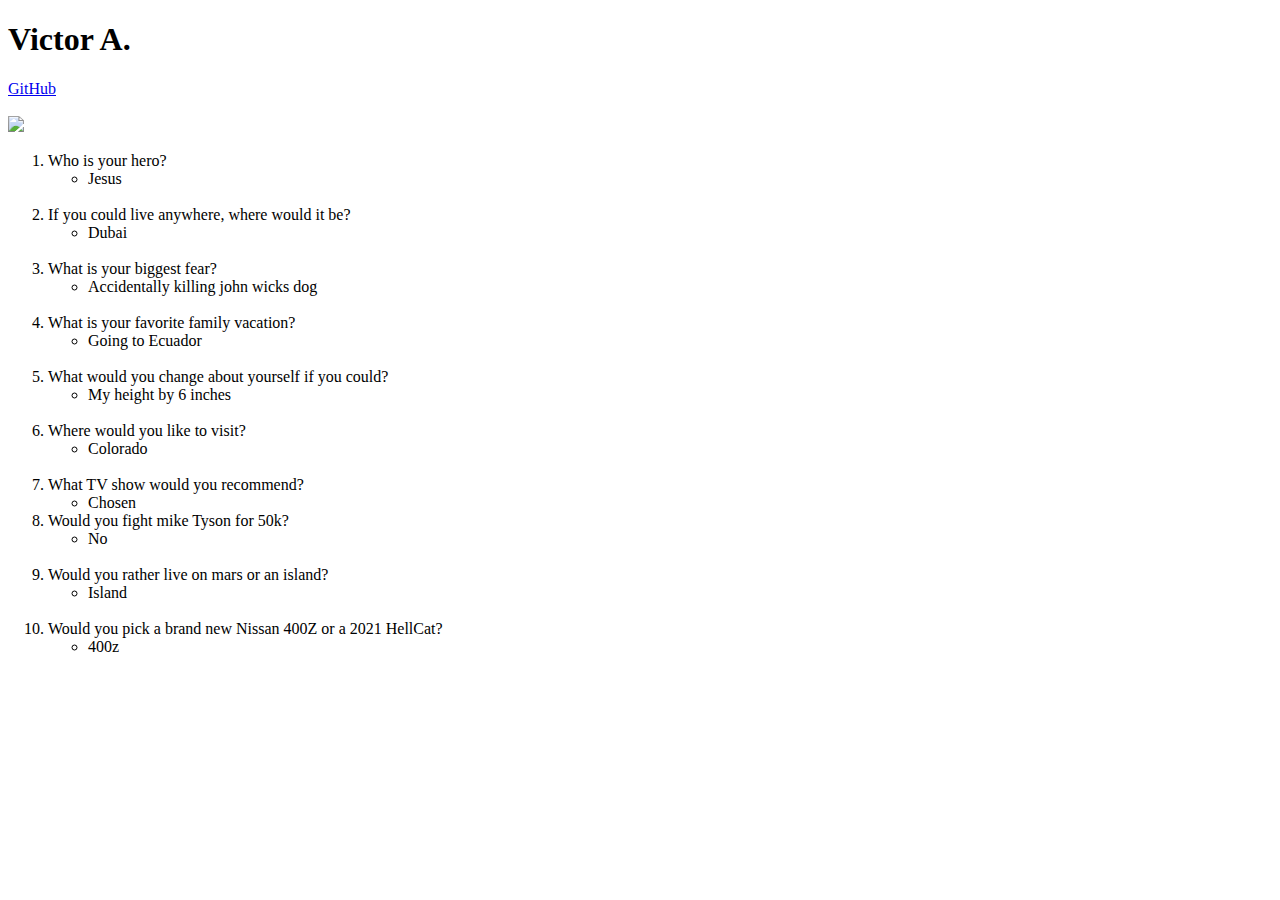
==== index.html @ f6a2ec96 "Add files via upload" ====
<!DOCTYPE html>
<html lang="en">
<head>
    <meta charset="UTF-8">
    <meta http-equiv="X-UA-Compatible" content="IE=edge">
    <meta name="viewport" content="width=device-width, initial-scale=1.0">
    <title>Document</title>
</head>
<body>
    <div>
        <h1>Victor A.</h1>
        <a href="https://github.com/victorsworld">GitHub</a>
        <br>
        <br>
        <img src="https://jossmorera.com/imgs.png">
        <ol>
          <li>Who is your hero?</li>
          <ul>
          <li>Jesus</li>
          <br>
          </ul>
          <li>If you could live anywhere, where would it be?</li>
          <ul>
            <li>Dubai</li>
          </ul>
          <br>
          <li>What is your biggest fear?</li>
          <ul>
            <li>Accidentally killing john wicks dog</li>
          </ul>
          <br>
          <li>What is your favorite family vacation?</li>
          <ul>
            <li>Going to Ecuador</li>
          </ul>
          <br>
          <li>What would you change about yourself if you could?</li>
          <ul>
            <li>My height by 6 inches</li>
          </ul>
          <br>
          <li>Where would you like to visit?</li>
          <ul>
            <li>Colorado</li>
          </ul>
          <br>
          <li>What TV show would you recommend?</li>
          <ul>
            <li>Chosen</li>
          </ul>
          <li>Would you fight mike Tyson for 50k?</li>
          <ul>
            <li>No</li>
          </ul>
          <br>
          <li>Would you rather live on mars or an island?</li>
          <ul>
            <li>Island</li>
          </ul>
          <br>
          <li>Would you pick a brand new Nissan 400Z or a 2021 HellCat?</li>
          <ul>
            <li>400z</li>
          </ul>
          <br>
        </ol>
        </div>
</body>
</html>
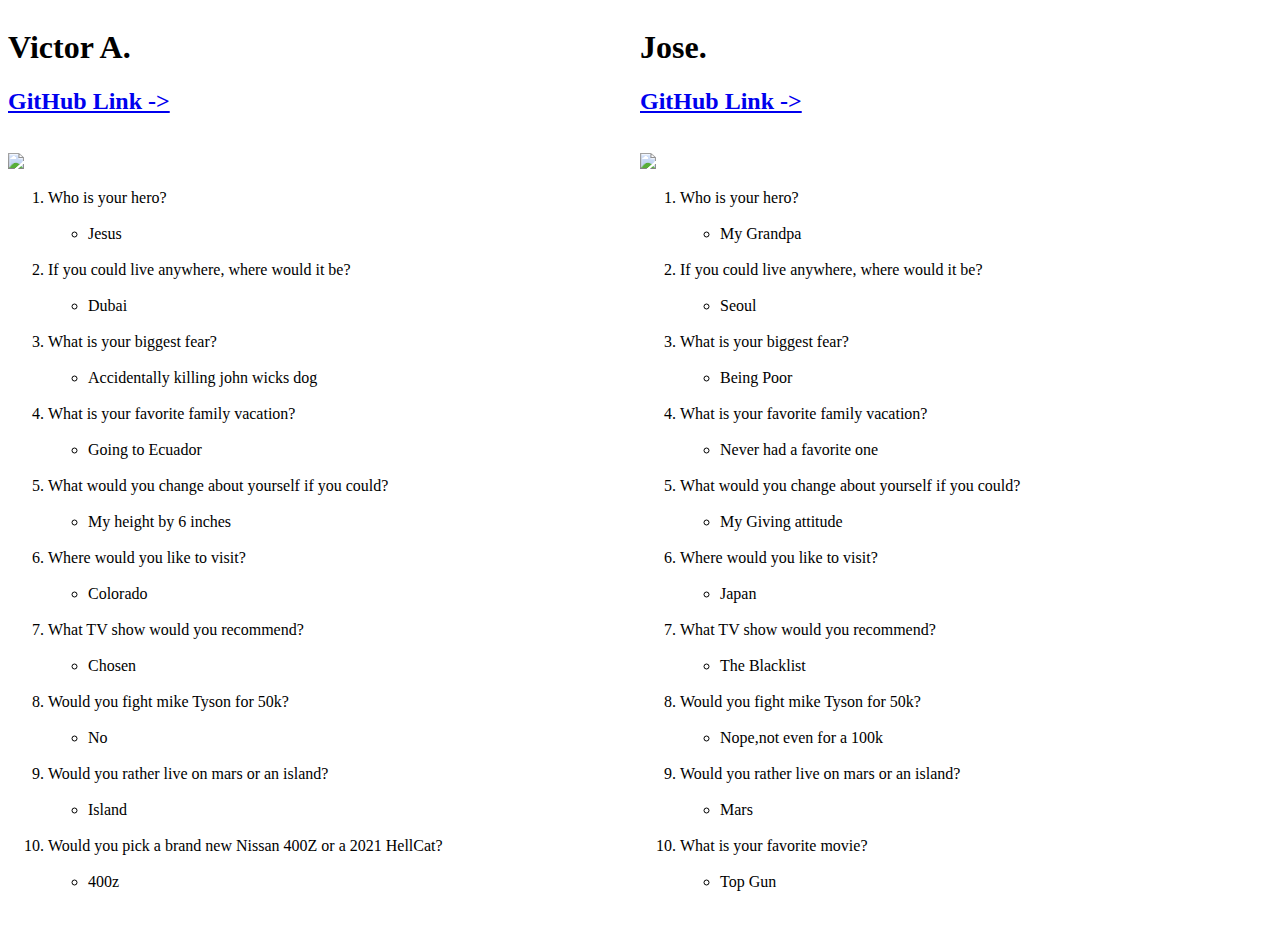
==== commit cd623085: "Add files via upload" ====
--- a/index.html
+++ b/index.html
@@ -7,63 +7,126 @@
     <title>Document</title>
 </head>
 <body>
-    <div>
+    <div class="row">
+        <div class="column" style="float: left;
+        width: 50%;">
         <h1>Victor A.</h1>
-        <a href="https://github.com/victorsworld">GitHub</a>
+        <h2><a href="https://github.com/victorsworld">GitHub Link -></a></h2>
         <br>
-        <br>
-        <img src="https://jossmorera.com/imgs.png">
+        <img src="https://jossmorera.com/imgs.png" style="width: 50%;">
         <ol>
           <li>Who is your hero?</li>
-          <ul>
+          <ul><br>
           <li>Jesus</li>
           <br>
           </ul>
           <li>If you could live anywhere, where would it be?</li>
-          <ul>
+          <ul><br>
             <li>Dubai</li>
           </ul>
           <br>
           <li>What is your biggest fear?</li>
-          <ul>
+          <ul><br>
             <li>Accidentally killing john wicks dog</li>
           </ul>
           <br>
           <li>What is your favorite family vacation?</li>
-          <ul>
+          <ul><br>
             <li>Going to Ecuador</li>
           </ul>
           <br>
           <li>What would you change about yourself if you could?</li>
-          <ul>
+          <ul><br>
             <li>My height by 6 inches</li>
           </ul>
           <br>
           <li>Where would you like to visit?</li>
-          <ul>
+          <ul><br>
             <li>Colorado</li>
           </ul>
           <br>
           <li>What TV show would you recommend?</li>
-          <ul>
+          <ul><br>
             <li>Chosen</li>
           </ul>
+          <br>
           <li>Would you fight mike Tyson for 50k?</li>
-          <ul>
+          <ul><br>
             <li>No</li>
           </ul>
           <br>
           <li>Would you rather live on mars or an island?</li>
-          <ul>
+          <ul><br>
             <li>Island</li>
           </ul>
           <br>
           <li>Would you pick a brand new Nissan 400Z or a 2021 HellCat?</li>
-          <ul>
+          <ul><br>
             <li>400z</li>
           </ul>
           <br>
         </ol>
         </div>
+    </div>
+    <div class="column" style="float: left;
+        width: 50%;">
+        <h1>Jose.</h1>
+        <h2><a href="https://github.com/josscmorera">GitHub Link -></a></h2>
+        <br>
+        <img src="https://github.com/victorsworld/html-interview-project-1/blob/main/Image%201-24-23%20at%2012.16%20PM.jpg?raw=true" style="width: 50%;">
+        <ol>
+          <li>Who is your hero?</li>
+          <ul><br>
+          <li>My Grandpa</li>
+          <br>
+          </ul>
+          <li>If you could live anywhere, where would it be?</li>
+          <ul><br>
+            <li>Seoul</li>
+          </ul>
+          <br>
+          <li>What is your biggest fear?</li>
+          <ul><br>
+            <li>Being Poor</li>
+          </ul>
+          <br>
+          <li>What is your favorite family vacation?</li>
+          <ul><br>
+            <li>Never had a favorite one</li>
+          </ul>
+          <br>
+          <li>What would you change about yourself if you could?</li>
+          <ul><br>
+            <li>My Giving attitude</li>
+          </ul>
+          <br>
+          <li>Where would you like to visit?</li>
+          <ul><br>
+            <li>Japan</li>
+          </ul>
+          <br>
+          <li>What TV show would you recommend?</li>
+          <ul><br>
+            <li>The Blacklist</li>
+          </ul>
+          <br>
+          <li>Would you fight mike Tyson for 50k?</li>
+          <ul><br>
+            <li>Nope,not even for a 100k</li>
+          </ul>
+          <br>
+          <li>Would you rather live on mars or an island?</li>
+          <ul><br>
+            <li>Mars</li>
+          </ul>
+          <br>
+          <li>What is your favorite movie?</li>
+          <ul><br>
+            <li>Top Gun</li>
+          </ul>
+          <br>
+        </ol>
+        </div>
+    </div>
 </body>
 </html>